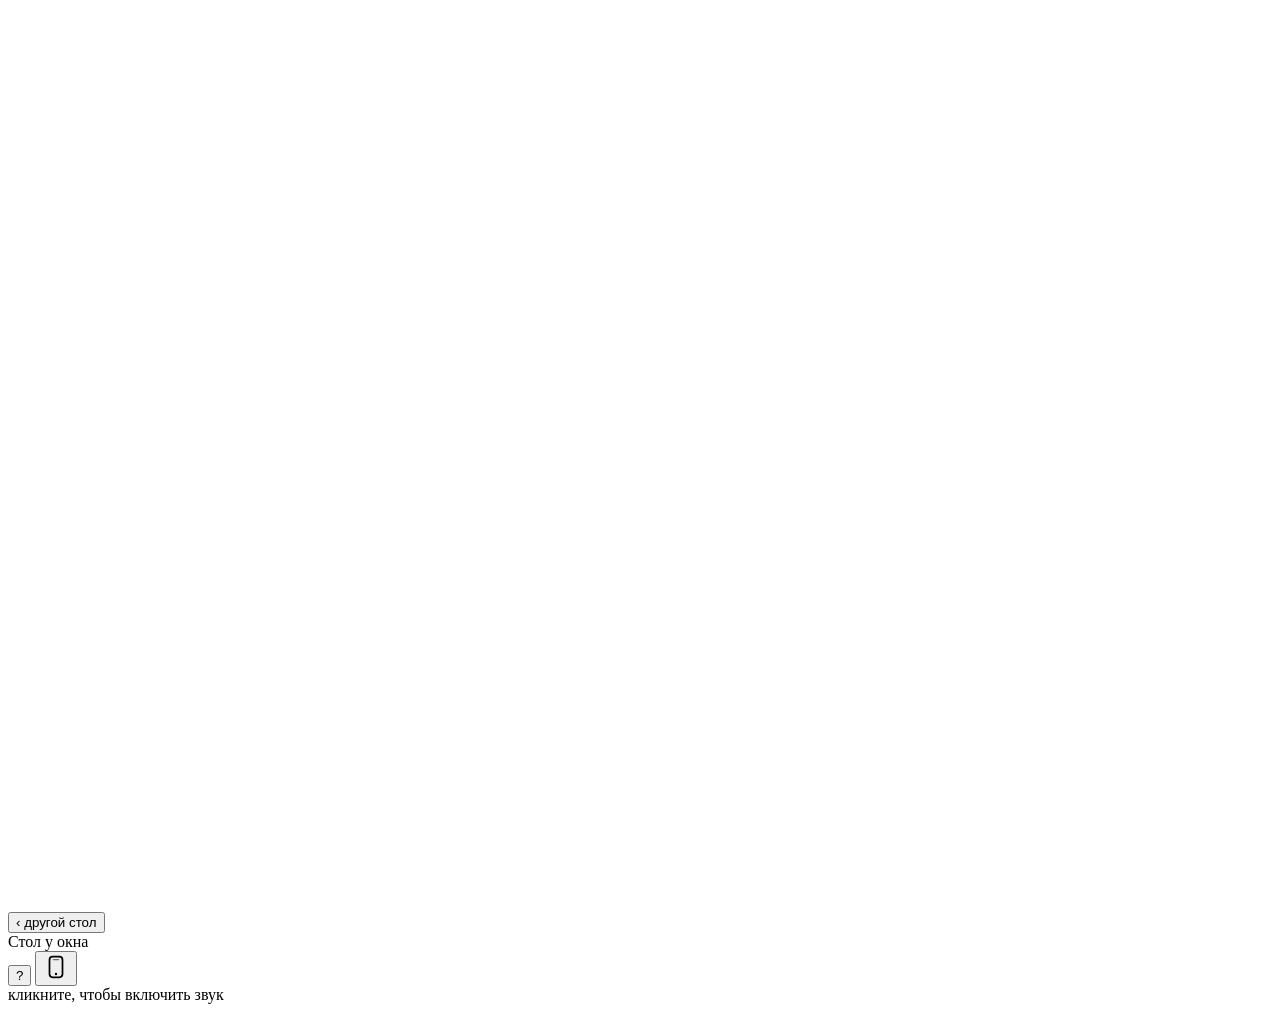
==== index.html @ 37c6c829 "Add files via upload" ====
<!doctype html>
<html lang="ru">
<head>
<meta charset="utf-8">
<meta name="viewport" content="width=device-width, initial-scale=1">
<title>Nintendo Switch 2 — симулятор стола</title>
<meta name="description" content="Интерактивный 2D-симулятор Nintendo Switch 2 в браузере: покупка в Nintendo Shop, Wi-Fi, eShop, кастомные прошивки и игры прямо на столе.">
<meta name="theme-color" content="#0b0d11">
<link rel="stylesheet" href="css/app.css">
</head>
<body>
<noscript><div class="noscript">Для симулятора нужен включённый JavaScript.</div></noscript>

<div id="room">
  <div id="stage">
    <canvas id="scene" width="1600" height="900" aria-hidden="true"></canvas>
    <div id="handheldSlot" class="screenSlot"></div>
    <div id="tvSlot" class="screenSlot"></div>
  </div>
</div>

<!-- переключение столов -->
<button id="deskTab" type="button" aria-label="Перейти к другому столу">
  <span class="deskTab-arrow">‹</span>
  <span class="deskTab-label">другой стол</span>
</button>

<!-- ярлык стола -->
<div id="deskName" class="deskName"><span class="dot"></span><span id="deskNameText">Стол у окна</span></div>

<!-- подсказки -->
<button id="helpBtn" type="button" aria-expanded="false" aria-controls="helpPanel">?</button>
<aside id="helpPanel" class="helpPanel" hidden>
  <h2>Как это работает</h2>
  <div class="helpKbd">
    <span>Управление с клавиатуры</span>
    <button id="kbdToggle" type="button" aria-pressed="true">Отключить</button>
  </div>
  <div class="helpKbd" id="devRow" hidden>
    <span>Дев-мод</span>
    <button id="devBtn" type="button">Показать логи</button>
  </div>
  <div class="helpKbd">
    <span>Прогресс консоли</span>
    <button id="wipeBtn" type="button">Стереть прогресс</button>
  </div>
  <ol>
    <li><b>Телефон</b> — кнопка в правом нижнем углу. В «Магазине» покупается Wi-Fi роутер, в «Nintendo Shop» — консоль, картриджи и мануал.</li>
    <li><b>Коробки</b> приезжают на стол у окна. Кликните по коробке, чтобы открыть; пустую коробку перетащите в мусорку в левом нижнем углу.</li>
    <li><b>Роутер</b>: зажмите ПКМ, перетащите на стену и отпустите. На стене появятся логин и пароль Wi-Fi.</li>
    <li><b>Кнопка питания</b> — тонкая полоска сверху корпуса. Наведите курсор: подсветится хитбокс, нажмите — консоль включится.</li>
    <li><b>Joy-Con 2</b> — тяните за корпус: магниты отпускают, джойкон падает с физикой. Или нажмите кнопку снятия у верхнего края.</li>
    <li><b>Кнопки на джойконах</b> работают: стик, крестовина, A/B/X/Y, L/R, ZL/ZR, +/−, Home, C, Capture, SL/SR.</li>
    <li><b>Стрелка слева</b> — второй стол: док-станция, телевизор и грип.</li>
    <li><b>Док-режим</b>: снимите джойконы → вставьте их в грип → опустите консоль в док → протяните HDMI от дока к телевизору.</li>
    <li><b>Game Loader</b> на консоли: перетащите туда файл игры — на столе появится картридж. Вставьте его в консоль, игра попадёт в библиотеку.</li>
    <li><b>Клик по экрану консоли</b> — приблизить. <b>Esc</b> или клик мимо экрана — отъехать.</li>
    <li><b>Ящик стола</b>: нажмите на ручку, чтобы открыть. Мануал можно положить в ящик и достать обратно.</li>
  </ol>
</aside>

<!-- телефон -->
<button id="phoneBtn" class="phoneBtn" type="button" aria-label="Открыть телефон" aria-expanded="false">
  <svg viewBox="0 0 24 24" width="26" height="26" aria-hidden="true"><rect x="6" y="2.5" width="12" height="19" rx="3" fill="none" stroke="currentColor" stroke-width="1.6"/><circle cx="12" cy="18.4" r="1.1" fill="currentColor"/><rect x="9" y="4.6" width="6" height="1.1" rx=".55" fill="currentColor" opacity=".55"/></svg>
</button>
<div id="phone" class="phone" hidden>
  <div class="phoneScreen">
    <div class="phoneTop"><span data-ph-clock>12:00</span><span data-ph-status>Wi-Fi: нет</span></div>
    <div class="phoneHome" data-ph-home></div>
    <div class="phoneApp" data-ph-app hidden></div>
  </div>
  <div class="phoneBar"><button type="button" data-ph-close>Закрыть</button></div>
</div>

<!-- мануал -->
<div id="manual" class="manual" hidden>
  <div class="manBook">
    <div class="manPage" data-man-page></div>
    <div class="manBar">
      <button type="button" data-man-prev aria-label="Предыдущая страница">‹</button>
      <span class="manNum" data-man-num>1 / 1</span>
      <button type="button" data-man-next aria-label="Следующая страница">›</button>
      <button type="button" class="manClose" data-man-close>Закрыть</button>
    </div>
  </div>
</div>

<div id="toasts" class="toasts" aria-live="polite"></div>

<div id="bootVeil" class="bootVeil"><span>кликните, чтобы включить звук</span></div>

<script src="dev_mode.js"></script>
<script src="js/util.js"></script>
<script src="js/seed.js"></script>
<script src="js/store.js"></script>
<script src="js/supabase.js"></script>
<script src="js/firmware-default.js"></script>
<script src="js/nebula-runtime.js"></script>
<script src="js/world.js"></script>
<script src="js/os.js"></script>
<script src="js/games.js"></script>
<script src="js/games-pack.js"></script>
<script src="js/life.js"></script>
<script src="js/app.js"></script>
</body>
</html>
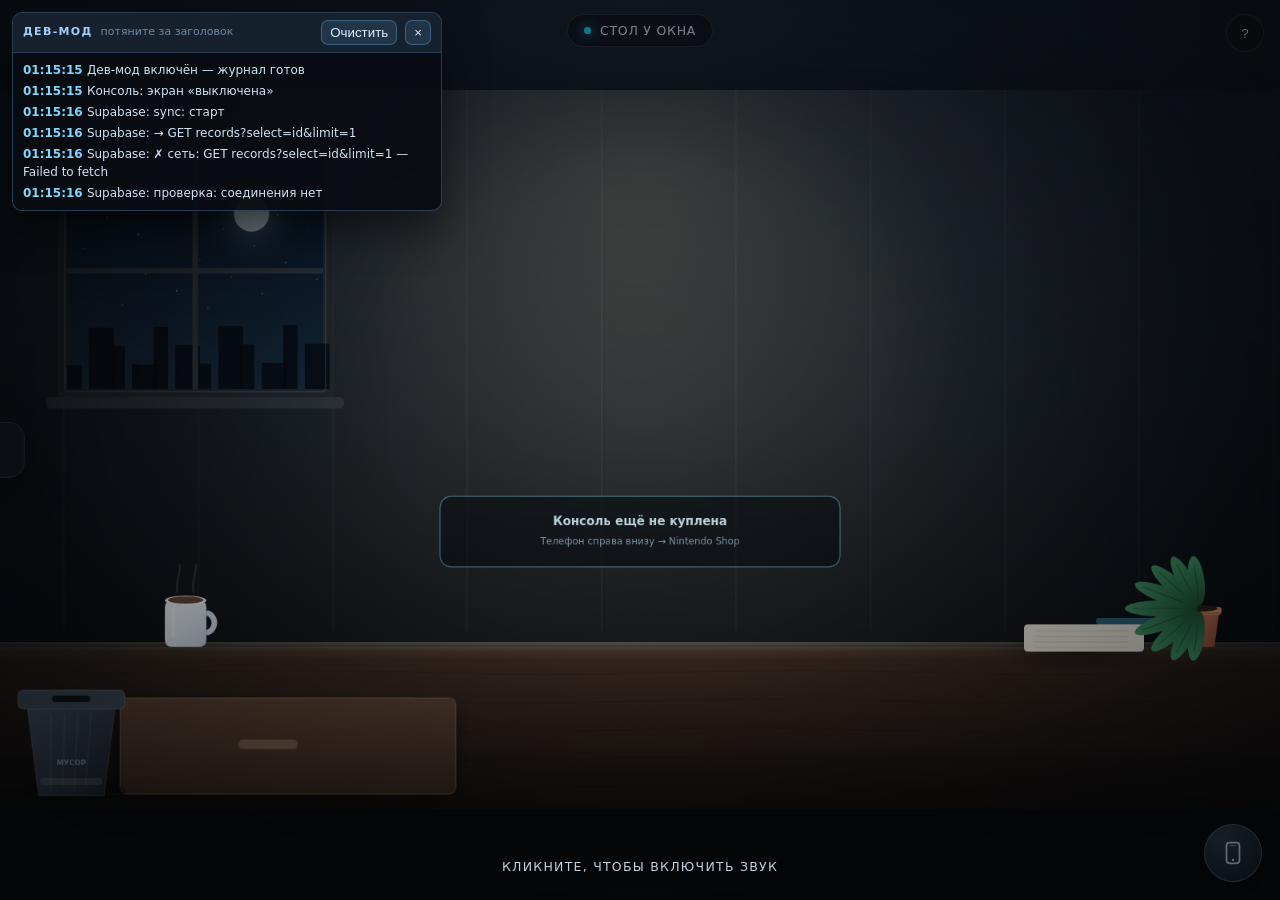
==== commit 65c93dfa: "Add files via upload" ====
--- a/index.html
+++ b/index.html
@@ -6,6 +6,7 @@
 <title>Nintendo Switch 2 — симулятор стола</title>
 <meta name="description" content="Интерактивный 2D-симулятор Nintendo Switch 2 в браузере: покупка в Nintendo Shop, Wi-Fi, eShop, кастомные прошивки и игры прямо на столе.">
 <meta name="theme-color" content="#0b0d11">
+<meta http-equiv="Content-Security-Policy" content="default-src 'self' data: blob:; script-src 'self' 'unsafe-inline' 'unsafe-eval'; style-src 'self' 'unsafe-inline'; img-src 'self' data: blob:; media-src 'self' data: blob:; font-src 'self' data:; connect-src 'self' https://xhbeanrnyeplutsuytph.supabase.co wss://xhbeanrnyeplutsuytph.supabase.co; object-src 'none'; base-uri 'self'; form-action 'self'">
 <link rel="stylesheet" href="css/app.css">
 </head>
 <body>
--- a/css/app.css
+++ b/css/app.css
@@ -0,0 +1,456 @@
+*,*::before,*::after{box-sizing:border-box}
+:root{
+  --ink:#080a0d;
+  --room-1:#141b24;
+  --room-2:#0a0e13;
+  --panel:rgba(18,22,28,.92);
+  --line:rgba(255,255,255,.10);
+  --txt:#eef3f8;
+  --muted:#94a3b3;
+  --cyan:#19c3e8;
+  --red:#ff4a57;
+  --gold:#f2c14e;
+  --focus:#ffffff;
+}
+html,body{height:100%}
+body{
+  margin:0;background:radial-gradient(120% 90% at 50% 0%,#182230 0%,#0a0e13 55%,#05070a 100%);
+  color:var(--txt);font-family:"Segoe UI Variable Display","Segoe UI",system-ui,-apple-system,"Inter",Arial,sans-serif;
+  overflow:hidden;-webkit-font-smoothing:antialiased;
+}
+.noscript{position:fixed;inset:0;display:grid;place-items:center;background:#0b0e13;z-index:99;font-size:18px}
+
+/* ---------- сцена ---------- */
+#room{position:fixed;inset:0;overflow:hidden;touch-action:none}
+#stage{
+  position:absolute;left:0;top:0;width:1600px;height:900px;
+  transform-origin:0 0;will-change:transform;
+  filter:drop-shadow(0 40px 80px rgba(0,0,0,.55));
+}
+#scene{position:absolute;inset:0;width:1600px;height:900px;display:block}
+
+.screenSlot{position:absolute;overflow:hidden;border-radius:4px;background:#05070a}
+#handheldSlot{z-index:3}
+#tvSlot{z-index:1}
+
+#osHost{position:absolute;left:0;top:0;width:1280px;height:720px;transform-origin:0 0}
+
+/* ---------- стрелка столов ---------- */
+#deskTab{
+  position:fixed;left:0;top:50%;transform:translate(-56%,-50%);
+  z-index:40;display:flex;align-items:center;gap:10px;
+  padding:18px 16px 18px 20px;border:1px solid var(--line);border-left:0;
+  border-radius:0 16px 16px 0;background:linear-gradient(90deg,rgba(20,26,34,.96),rgba(20,26,34,.7));
+  color:var(--txt);font:600 13px/1.1 inherit;letter-spacing:.02em;cursor:pointer;
+  backdrop-filter:blur(10px);transition:transform .28s cubic-bezier(.2,.8,.2,1),background .2s,box-shadow .2s;
+  box-shadow:0 10px 40px rgba(0,0,0,.5);
+}
+#deskTab .deskTab-arrow{font-size:26px;line-height:.7;color:var(--cyan);transition:transform .25s}
+#deskTab .deskTab-label{max-width:0;overflow:hidden;white-space:nowrap;opacity:0;transition:max-width .28s,opacity .2s}
+#deskTab:hover,#deskTab:focus-visible{
+  transform:translate(-6%,-50%);outline:none;background:linear-gradient(90deg,rgba(27,37,48,.98),rgba(27,37,48,.85));
+  box-shadow:0 10px 46px rgba(25,195,232,.22);
+}
+#deskTab:hover .deskTab-label,#deskTab:focus-visible .deskTab-label{max-width:140px;opacity:1}
+#deskTab:hover .deskTab-arrow{transform:translateX(-3px)}
+#deskTab[data-busy="1"]{opacity:.45;pointer-events:none}
+
+/* ---------- ярлык стола ---------- */
+.deskName{
+  position:fixed;left:50%;top:14px;transform:translateX(-50%);z-index:30;
+  display:flex;align-items:center;gap:9px;padding:8px 16px;border-radius:999px;
+  background:rgba(12,16,21,.66);border:1px solid var(--line);backdrop-filter:blur(8px);
+  font-size:12.5px;letter-spacing:.06em;text-transform:uppercase;color:#c7d2dd;pointer-events:none;
+}
+.deskName .dot{width:7px;height:7px;border-radius:50%;background:var(--cyan);box-shadow:0 0 12px var(--cyan)}
+
+/* ---------- помощь ---------- */
+#helpBtn{
+  position:fixed;right:16px;top:14px;z-index:45;width:38px;height:38px;border-radius:50%;
+  border:1px solid var(--line);background:rgba(12,16,21,.7);color:#cfdae5;
+  font:700 15px/1 inherit;cursor:pointer;backdrop-filter:blur(8px);transition:.2s;
+}
+#helpBtn:hover{background:rgba(30,42,56,.95);color:#fff}
+.helpPanel{
+  position:fixed;right:16px;top:62px;z-index:44;width:min(400px,calc(100vw - 32px));
+  max-height:calc(100vh - 90px);overflow:auto;padding:18px 20px 20px;border-radius:16px;
+  background:rgba(10,14,19,.95);border:1px solid var(--line);backdrop-filter:blur(14px);
+  box-shadow:0 24px 60px rgba(0,0,0,.55);font-size:13.5px;line-height:1.5;color:#d3dde7;
+}
+.helpPanel h2{margin:0 0 10px;font-size:13px;letter-spacing:.12em;text-transform:uppercase;color:#8fa3b5;font-weight:700}
+.helpPanel ol{margin:0;padding-left:18px;display:grid;gap:9px}
+.helpPanel b{color:#fff}
+
+/* ---------- тосты ---------- */
+.toasts{position:fixed;left:50%;bottom:26px;transform:translateX(-50%);z-index:50;display:grid;gap:8px;justify-items:center;pointer-events:none;width:min(560px,calc(100vw - 40px))}
+.toast{
+  padding:11px 18px;border-radius:12px;background:rgba(14,19,25,.94);border:1px solid var(--line);
+  color:#e8eff6;font-size:13.5px;box-shadow:0 14px 40px rgba(0,0,0,.5);backdrop-filter:blur(10px);
+  animation:toastIn .28s cubic-bezier(.2,.8,.2,1);text-align:center;
+}
+.toast[data-kind="cyan"]{border-color:rgba(25,195,232,.55);box-shadow:0 0 30px rgba(25,195,232,.25)}
+.toast[data-kind="red"]{border-color:rgba(255,74,87,.55);box-shadow:0 0 30px rgba(255,74,87,.22)}
+.toast.out{animation:toastOut .3s forwards}
+@keyframes toastIn{from{opacity:0;transform:translateY(10px) scale(.97)}to{opacity:1;transform:none}}
+@keyframes toastOut{to{opacity:0;transform:translateY(6px)}}
+
+.bootVeil{
+  position:fixed;inset:0;z-index:60;display:grid;place-items:end center;padding-bottom:26px;
+  background:radial-gradient(60% 60% at 50% 45%,rgba(10,14,19,.05),rgba(5,7,10,.55));
+  color:#c3d2df;font-size:12.5px;letter-spacing:.1em;text-transform:uppercase;cursor:pointer;
+  transition:opacity .5s;
+}
+.bootVeil.hide{opacity:0;pointer-events:none}
+
+/* ========================================================
+   ОС консоли — координатная сетка 1280×720
+   ======================================================== */
+#os{
+  position:relative;width:1280px;height:720px;transform-origin:0 0;
+  background:#0b0e13;color:#f2f6fa;overflow:hidden;
+  font-family:"Segoe UI Variable Display","Segoe UI",system-ui,-apple-system,Arial,sans-serif;
+  user-select:none;
+}
+#os *{box-sizing:border-box}
+.osLayer{position:absolute;inset:0;opacity:0;pointer-events:none;transition:opacity .18s ease}
+.osLayer.on{opacity:1;pointer-events:auto}
+
+/* ---- заставка ---- */
+.os-boot{display:grid;place-items:center;background:#04060a}
+.os-boot .logoWrap{display:grid;justify-items:center;gap:34px;opacity:0}
+.os-boot.play .logoWrap{animation:logoIn .9s cubic-bezier(.2,.8,.2,1) .15s forwards}
+@keyframes logoIn{from{opacity:0;transform:scale(.94)}to{opacity:1;transform:none}}
+.os-boot .mark{width:150px;height:150px;filter:drop-shadow(0 0 40px rgba(25,195,232,.25))}
+.os-boot .word{font-size:15px;letter-spacing:.55em;text-transform:uppercase;color:#8ea0b2;font-weight:600;text-align:center}
+.os-boot .shine{position:absolute;inset:0;background:linear-gradient(105deg,transparent 42%,rgba(255,255,255,.07) 50%,transparent 58%);transform:translateX(-120%)}
+.os-boot.play .shine{animation:shine 1.5s ease .5s}
+@keyframes shine{to{transform:translateX(120%)}}
+.os-boot .powered{position:absolute;bottom:34px;font-size:11px;letter-spacing:.32em;color:#4d6172;text-transform:uppercase;opacity:0}
+.os-boot.play .powered{animation:logoIn 1s ease 1.4s forwards}
+
+/* ---- общие элементы ---- */
+.osTopbar{
+  position:absolute;top:0;left:0;right:0;height:64px;display:flex;align-items:center;gap:16px;
+  padding:0 34px;font-size:17px;color:#cfdae5;
+}
+.osTopbar .avatar{
+  width:34px;height:34px;border-radius:50%;background:linear-gradient(140deg,#2ee6a8,#19c3e8);
+  display:grid;place-items:center;font-size:15px;font-weight:800;color:#06222c;
+}
+.osTopbar .clock{margin-left:auto;font-variant-numeric:tabular-nums;font-weight:600}
+.osTopbar .bat{display:flex;align-items:center;gap:6px;color:#9fb0c0;font-size:14px}
+.osTopbar .bat i{display:block;width:26px;height:13px;border:1.6px solid #9fb0c0;border-radius:3px;position:relative}
+.osTopbar .bat i::after{content:"";position:absolute;left:1.6px;top:1.6px;bottom:1.6px;width:calc(100% * var(--p,1));max-width:100%;background:#7ee2a8;border-radius:1px;transition:width .3s}
+.osTopbar .bat.charging i::after{background:#b6f5cf;box-shadow:0 0 10px rgba(126,226,168,.9)}
+.osTopbar .bat.low i::after{background:#ff7a83}
+.osTopbar .bat i::before{content:"";position:absolute;right:-4px;top:4px;width:2px;height:5px;background:#9fb0c0;border-radius:0 1px 1px 0}
+
+.osH1{font-size:15px;letter-spacing:.22em;text-transform:uppercase;color:#7f93a6;font-weight:700}
+
+/* ---- домашний экран ---- */
+.os-home{background:radial-gradient(120% 100% at 20% 0%,#16202c 0%,#0b0e13 60%)}
+.homeRow{
+  position:absolute;left:0;right:0;bottom:44px;display:flex;gap:22px;padding:0 44px;
+  align-items:flex-end;overflow-x:auto;overflow-y:hidden;scrollbar-width:none;
+}
+.homeRow::-webkit-scrollbar{display:none}
+.tile{
+  flex:0 0 auto;width:132px;border:0;background:none;padding:0;cursor:pointer;color:inherit;
+  display:grid;gap:12px;justify-items:center;font-family:inherit;
+}
+.tile .art{
+  width:132px;height:132px;border-radius:22px;overflow:hidden;position:relative;
+  background:#161c25;border:2px solid rgba(255,255,255,.07);
+  display:grid;place-items:center;transition:transform .16s ease,border-color .16s,box-shadow .16s;
+}
+.tile .cap{font-size:15px;color:#93a6b8;max-width:132px;overflow:hidden;text-overflow:ellipsis;white-space:nowrap;transition:color .16s}
+.tile.sel .art{transform:translateY(-6px) scale(1.06);border-color:#fff;box-shadow:0 18px 40px rgba(0,0,0,.5),0 0 0 3px rgba(255,255,255,.14)}
+.tile.sel .cap{color:#fff}
+.tile .badge{position:absolute;right:8px;top:8px;padding:3px 7px;border-radius:6px;background:rgba(0,0,0,.5);font-size:10px;letter-spacing:.08em;text-transform:uppercase;color:#cfe0ee}
+.homeTitle{position:absolute;left:44px;bottom:206px;display:grid;gap:8px}
+.homeTitle h1{margin:0;font-size:46px;letter-spacing:-.02em;font-weight:800}
+.homeTitle p{margin:0;color:#8ea0b2;font-size:16px}
+.homeHint{position:absolute;right:44px;bottom:206px;color:#5d7284;font-size:13px;text-align:right;line-height:1.6}
+
+/* ---- библиотека ---- */
+.os-lib{background:linear-gradient(180deg,#0f141b,#0a0d12)}
+.libHead{position:absolute;top:58px;left:48px;right:48px;display:flex;align-items:baseline;gap:18px}
+.libHead h1{margin:0;font-size:38px;font-weight:800;letter-spacing:-.02em}
+.libHead span{color:#7f93a6;font-size:15px}
+.libGrid{
+  position:absolute;top:126px;left:48px;right:48px;bottom:40px;display:grid;
+  grid-template-columns:repeat(4,1fr);grid-auto-rows:186px;gap:22px;overflow:auto;scrollbar-width:thin;
+}
+.libCard{
+  position:relative;border-radius:16px;overflow:hidden;border:2px solid rgba(255,255,255,.06);
+  background:#141a22;cursor:pointer;display:flex;flex-direction:column;text-align:left;color:inherit;font-family:inherit;padding:0;
+  transition:.16s ease;
+}
+.libCard .cover{flex:1;position:relative;display:grid;place-items:center;overflow:hidden}
+.libCard .name{padding:10px 12px;font-size:14.5px;background:#11161d;border-top:1px solid rgba(255,255,255,.06);white-space:nowrap;overflow:hidden;text-overflow:ellipsis}
+.libCard .meta{position:absolute;left:10px;top:10px;font-size:10.5px;letter-spacing:.06em;text-transform:uppercase;color:#dfe9f2;background:rgba(0,0,0,.45);padding:3px 7px;border-radius:5px}
+.libCard.sel{border-color:#fff;box-shadow:0 0 0 3px rgba(255,255,255,.16),0 20px 40px rgba(0,0,0,.5);transform:translateY(-2px)}
+.libEmpty{grid-column:1/-1;color:#7f93a6;font-size:16px;line-height:1.7}
+
+/* ---- game loader ---- */
+.os-loader{background:linear-gradient(180deg,#0e131a,#090c11)}
+.loaderWrap{position:absolute;inset:58px 48px 40px;display:grid;grid-template-columns:1.15fr .85fr;grid-template-rows:minmax(0,1fr);gap:28px;overflow:hidden}
+.dropzone,.loaderForm{grid-column:1;grid-row:1;min-height:0}
+.loaderSide{grid-column:2;grid-row:1;min-height:0}
+.dropzone{
+  border:2px dashed rgba(255,255,255,.16);border-radius:22px;display:grid;place-items:center;text-align:center;
+  padding:30px;background:rgba(255,255,255,.02);transition:.18s;cursor:pointer;
+}
+.dropzone.hot{border-color:var(--cyan);background:rgba(25,195,232,.08);box-shadow:inset 0 0 60px rgba(25,195,232,.12)}
+.dropzone .big{font-size:26px;font-weight:700;margin-bottom:10px}
+.dropzone .small{color:#8ea0b2;font-size:14px;line-height:1.6;max-width:420px}
+.loaderSide{display:flex;flex-direction:column;gap:16px;min-height:0}
+.loaderSide h2{margin:0;font-size:13px;letter-spacing:.16em;text-transform:uppercase;color:#7f93a6}
+.loaderList{flex:1;overflow:auto;display:grid;gap:8px;align-content:start;min-height:0}
+.loaderRow{display:flex;align-items:center;gap:12px;padding:11px 14px;border-radius:12px;background:rgba(255,255,255,.04);font-size:14px}
+.loaderRow .nm{flex:1;overflow:hidden;text-overflow:ellipsis;white-space:nowrap}
+.loaderRow .tag{font-size:10.5px;text-transform:uppercase;letter-spacing:.08em;color:#0b0e13;background:#8ce6a5;padding:3px 7px;border-radius:5px;font-weight:700}
+.loaderBtn{
+  padding:12px 18px;border-radius:12px;border:1px solid rgba(255,255,255,.16);background:rgba(255,255,255,.06);
+  color:#eaf2f8;font:600 14px/1 inherit;cursor:pointer;transition:.16s;
+}
+.loaderBtn:hover{background:rgba(255,255,255,.12)}
+.loaderCode{font-family:ui-monospace,Consolas,monospace;font-size:12px;line-height:1.6;color:#8fb4c9;background:rgba(0,0,0,.35);padding:12px 14px;border-radius:12px;white-space:pre-wrap;overflow:auto;max-height:180px}
+
+/* ---- игра ---- */
+.os-game{background:#000}
+.os-game canvas{position:absolute;inset:0;width:1280px;height:720px;display:block}
+.gameHud{position:absolute;inset:0;pointer-events:none;font-variant-numeric:tabular-nums}
+.gameHud .score{position:absolute;left:36px;top:26px;font-size:22px;font-weight:700;letter-spacing:.06em;text-shadow:0 2px 10px rgba(0,0,0,.8)}
+.gameHud .hintbar{position:absolute;left:0;right:0;bottom:18px;text-align:center;font-size:13px;color:rgba(255,255,255,.45);letter-spacing:.08em}
+.gameOverlay{position:absolute;inset:0;display:grid;place-items:center;background:rgba(4,6,10,.72);backdrop-filter:blur(3px);text-align:center}
+.gameOverlay h2{margin:0 0 10px;font-size:54px;letter-spacing:-.02em}
+.gameOverlay p{margin:0;color:#9fb0c0;font-size:18px}
+.gameOverlay .restart{margin-top:24px;font-size:14px;letter-spacing:.16em;text-transform:uppercase;color:#8ddcff}
+
+/* ---- настройки ---- */
+.os-settings{background:linear-gradient(180deg,#0f141b,#0a0d12);padding:70px 60px 0;display:flex;flex-direction:column;overflow:hidden}
+.os-settings h1{margin:0 0 26px;font-size:36px;font-weight:800}
+.os-settings [data-setrows]{flex:1;min-height:0;overflow-y:auto;overflow-x:hidden;padding:2px 12px 84px 0;overscroll-behavior:contain;scrollbar-width:thin;scrollbar-color:rgba(200,225,245,.3) transparent}
+.os-settings [data-setrows]::-webkit-scrollbar{width:8px}
+.os-settings [data-setrows]::-webkit-scrollbar-track{background:transparent}
+.os-settings [data-setrows]::-webkit-scrollbar-thumb{background:rgba(200,225,245,.24);border-radius:4px}
+.os-settings [data-setrows]::-webkit-scrollbar-thumb:hover{background:rgba(200,225,245,.38)}
+.setRow{display:flex;align-items:center;gap:18px;padding:16px 0;border-bottom:1px solid rgba(255,255,255,.07);font-size:16px;color:#d8e3ed}
+.setRow b{color:#fff;font-weight:600}
+.setRow .k{width:250px;color:#8ea0b2;font-size:14px}
+.setRow.sel{background:rgba(255,255,255,.05);border-radius:12px;padding:16px 14px;border-bottom-color:transparent}
+.setFoot{position:absolute;left:60px;right:auto;max-width:560px;bottom:34px;color:#61758a;font-size:12px;line-height:1.65;text-align:left;pointer-events:none;opacity:.8}
+
+/* ---- затемнение / ТВ-режим ---- */
+.os-off{background:#04060a}
+.os-off .standby{position:absolute;inset:0;display:grid;place-items:center;color:#243040;font-size:12px;letter-spacing:.4em;text-transform:uppercase}
+.os-flash{position:absolute;inset:0;pointer-events:none;opacity:0;background:radial-gradient(circle at 50% 120%,rgba(25,195,232,.9),transparent 62%)}
+.os-flash.go{animation:flashUp .72s ease-out}
+.os-flash.red{background:radial-gradient(circle at 50% 120%,rgba(255,74,87,.9),transparent 62%)}
+@keyframes flashUp{0%{opacity:.85}100%{opacity:0}}
+
+/* ---- форма нового картриджа ---- */
+.loaderForm{grid-column:1;grid-row:1;min-height:0;overflow:auto;padding-right:6px}
+.formInner{display:grid;grid-template-columns:220px minmax(0,1fr);gap:28px;align-items:start}
+.cartMock{display:grid;place-items:center;padding-top:4px}
+.cmBody{
+  width:186px;height:262px;border-radius:12px;padding:12px;display:flex;flex-direction:column;gap:10px;
+  background:linear-gradient(180deg,#f2f5f8,#cfd8e1);box-shadow:0 20px 44px rgba(0,0,0,.55);
+}
+.cmLogo{width:100%;height:40px;display:block}
+.cmArt{
+  flex:1;border-radius:6px;background:#11151a no-repeat center/cover;display:grid;place-items:center;
+  color:#5b6a7a;font-size:10px;letter-spacing:.08em;text-transform:uppercase;text-align:center;padding:6px;
+  border:1px dashed rgba(255,255,255,.16);
+}
+.cmArt.has{border-style:solid}
+.cmArt.has span{display:none}
+.cmName{font-size:13px;font-weight:700;color:#0d1218;text-align:center;white-space:nowrap;overflow:hidden;text-overflow:ellipsis}
+.formSide{display:grid;gap:14px;align-content:start}
+.fld{display:grid;gap:8px;font-size:11.5px;letter-spacing:.16em;text-transform:uppercase;color:#7f93a6}
+.fld input{
+  padding:12px 14px;border-radius:12px;border:1px solid rgba(255,255,255,.16);background:rgba(255,255,255,.05);
+  color:#eef6fb;font:500 17px/1.2 inherit;letter-spacing:0;text-transform:none;
+}
+.fld input:focus{outline:none;border-color:var(--cyan);box-shadow:0 0 0 3px rgba(25,195,232,.16)}
+.fldInfo{display:flex;flex-wrap:wrap;gap:18px;color:#8ea0b2;font-size:14px}
+.fldInfo b{color:#eaf2f8;font-weight:600}
+.pickRow{display:flex;gap:12px;flex-wrap:wrap}
+.loaderBtn.primary{background:var(--cyan);color:#04121a;border-color:transparent;font-weight:700}
+.loaderBtn.primary:hover{background:#5fd8f4}
+.menuPrev{
+  height:118px;border-radius:12px;border:1px dashed rgba(255,255,255,.14);
+  background:rgba(255,255,255,.02) no-repeat center/cover;display:grid;place-items:center;
+  color:#5d7284;font-size:11.5px;letter-spacing:.1em;text-transform:uppercase;
+}
+.menuPrev.has{border-style:solid}
+.menuPrev.has span{display:none}
+.loaderRow .sz{font-size:12px;color:#8ea0b2;min-width:56px;text-align:right}
+.libCard .sub{padding:0 12px 10px;font-size:11.5px;color:#7f93a6;background:#11161d;white-space:nowrap;overflow:hidden;text-overflow:ellipsis}
+
+/* ========================================================
+   Первый запуск, eShop, терминал, окна
+   ======================================================== */
+.os-welcome{display:grid;grid-template-columns:1.05fr .95fr;background:radial-gradient(120% 100% at 20% 0%,#16202c 0%,#080b0f 65%)}
+.welcomeLeft{position:relative;display:grid;place-items:center;align-content:center;gap:26px;padding:40px;min-width:0}
+.welcomeMark{width:300px;height:300px;filter:drop-shadow(0 0 60px rgba(25,195,232,.22));animation:welcomeMark 1.1s cubic-bezier(.2,.8,.2,1) .1s both}
+@keyframes welcomeMark{from{opacity:0;transform:scale(.9) rotate(-6deg)}to{opacity:1;transform:none}}
+.welcomeBrand{font-size:14px;letter-spacing:.5em;text-transform:uppercase;color:#8ea0b2;text-align:center}
+.welcomeForm{display:grid;align-content:center;gap:14px;padding:44px 56px 44px 8px;min-width:0}
+.welcomeForm h2{margin:0;font-size:34px;letter-spacing:-.02em}
+.welcomeSub{margin:0 0 6px;color:#8ea0b2;font-size:14px;line-height:1.5;max-width:430px}
+.wFld{display:grid;gap:8px;font-size:11.5px;letter-spacing:.14em;text-transform:uppercase;color:#7f93a6}
+.wFld input,.wFld textarea,.wFld select{
+  padding:12px 14px;border-radius:12px;border:1px solid rgba(255,255,255,.16);background:rgba(255,255,255,.05);
+  color:#eef6fb;font:500 16px/1.2 inherit;letter-spacing:0;text-transform:none;resize:vertical;
+}
+.wFld input:focus,.wFld textarea:focus,.wFld select:focus{outline:none;border-color:var(--accent,#19c3e8);box-shadow:0 0 0 3px rgba(25,195,232,.16)}
+.wFld select{appearance:auto}
+.wAvatarRow{display:grid;gap:8px;font-size:11.5px;letter-spacing:.14em;text-transform:uppercase;color:#7f93a6}
+.wAvatars{display:flex;gap:10px}
+.wAv{width:42px;height:42px;border-radius:50%;border:2px solid transparent;cursor:pointer;font:700 18px/1 inherit;color:#08121a;padding:0;background-size:cover;background-position:center}
+.wAv.on{border-color:#fff;box-shadow:0 0 0 3px rgba(255,255,255,.18)}
+.wAv.up{background:rgba(255,255,255,.07);color:#cfe0ee;font-weight:500}
+.wErr{color:#ff8a92;font-size:13px;min-height:18px}
+.wLink{background:none;border:0;color:#8ea0b2;font:500 13px inherit;text-align:left;cursor:pointer;padding:4px 0;text-decoration:underline;text-underline-offset:3px}
+.wLink:hover{color:#fff}
+
+/* ---- анимация иконок главного экрана ---- */
+.homeRow.anim .tile{animation:tileIn .5s cubic-bezier(.2,.8,.2,1) both;animation-delay:calc(var(--i) * 70ms)}
+@keyframes tileIn{from{opacity:0;transform:translateY(14px) scale(.94)}to{opacity:1;transform:none}}
+.homeTitle h1::after{content:"";display:block;width:56px;height:4px;border-radius:2px;margin-top:12px;background:var(--accent,#19c3e8)}
+.os-home.rgb .tile.sel .art{animation:hue 4s linear infinite}
+@keyframes hue{to{filter:hue-rotate(360deg)}}
+
+/* ---- eShop ---- */
+.os-shop{background:linear-gradient(180deg,#0f141b,#080b0f)}
+.shopHead{position:absolute;top:58px;left:44px;right:44px;display:flex;align-items:flex-end;justify-content:space-between;gap:20px}
+.shopHead h1{margin:0;font-size:36px;font-weight:800;letter-spacing:-.02em}
+.shopHead p{margin:6px 0 0;color:#8ea0b2;font-size:13.5px}
+.shopTabs{position:absolute;top:126px;left:44px;right:44px;display:flex;gap:10px;flex-wrap:wrap}
+.shopTab{padding:9px 16px;border-radius:999px;border:1px solid rgba(255,255,255,.12);background:rgba(255,255,255,.04);color:#b9c8d6;font:600 13px inherit;cursor:pointer;transition:.16s}
+.shopTab:hover{background:rgba(255,255,255,.1);color:#fff}
+.shopTab.on{background:var(--accent,#19c3e8);border-color:transparent;color:#04121a}
+.shopGrid{position:absolute;top:180px;left:44px;right:44px;bottom:64px;display:grid;grid-template-columns:repeat(3,1fr);grid-auto-rows:186px;gap:18px;overflow:auto;scrollbar-width:thin}
+.shopCard{display:grid;grid-template-columns:96px minmax(0,1fr);grid-template-rows:auto auto 1fr auto;gap:4px 14px;padding:12px;border-radius:14px;border:1px solid rgba(255,255,255,.08);background:#141a22;cursor:pointer;min-width:0}
+.shopCard.sel{border-color:#fff;box-shadow:0 0 0 2px rgba(255,255,255,.18)}
+.scCover{grid-row:1/5;width:96px;height:100%;border-radius:10px;background:#0b0e13;display:grid;place-items:center;overflow:hidden}
+.scCover svg{width:52px;height:52px}
+.scName{font-size:15px;font-weight:700;white-space:nowrap;overflow:hidden;text-overflow:ellipsis;align-self:start}
+.scMeta{font-size:11px;color:#8ea0b2;white-space:nowrap;overflow:hidden;text-overflow:ellipsis}
+.scDesc{font-size:12px;color:#7f93a6;overflow:hidden;display:-webkit-box;-webkit-line-clamp:2;-webkit-box-orient:vertical;-webkit-line-clamp:2;line-height:1.4}
+.scRow{display:flex;gap:8px;align-self:end;flex-wrap:wrap}
+.scRow .loaderBtn{padding:7px 12px;font-size:12px}
+.loaderBtn.ghost{background:transparent;color:#ff9aa2;border-color:rgba(255,74,87,.35)}
+.shopEmpty{grid-column:1/-1;color:#7f93a6;font-size:15px;line-height:1.7}
+.shopFoot{position:absolute;left:44px;right:44px;bottom:18px;display:flex;justify-content:space-between;align-items:center;gap:16px;color:#61758a;font-size:12.5px;flex-wrap:wrap}
+.shopLinks{display:flex;gap:14px}
+.shopLinks button{background:none;border:0;color:#8ea0b2;font:600 12px inherit;cursor:pointer;text-decoration:underline;text-underline-offset:3px}
+.shopLinks button:hover{color:#fff}
+.pubNote{font-size:13px;color:#8ea0b2}
+.pubHint{font-size:12px;color:#5d7284;align-self:center}
+.pubPrev{margin-top:4px;height:74px;border-radius:10px;border:1px dashed rgba(255,255,255,.16);background:rgba(255,255,255,.02) no-repeat center/cover;display:grid;place-items:center;color:#5d7284;font-size:11px;text-transform:uppercase;letter-spacing:.1em}
+.pubPrev.has{border-style:solid}
+
+/* ---- модальные окна ---- */
+.osModal{position:absolute;inset:0;z-index:20;display:grid;place-items:center;background:rgba(4,6,10,.62);backdrop-filter:blur(4px);padding:36px}
+.osModal[hidden]{display:none}
+.modalBox{width:min(560px,92%);max-height:100%;overflow:auto;padding:26px 28px;border-radius:18px;background:#141a22;border:1px solid rgba(255,255,255,.12);box-shadow:0 30px 80px rgba(0,0,0,.6)}
+.modalBox h3{margin:0 0 10px;font-size:21px}
+.modalBox p{margin:0 0 14px;color:#a9bacb;font-size:13.5px;line-height:1.55;white-space:pre-line}
+.modalBody{display:grid;gap:12px}
+.modalRow{display:flex;gap:10px;justify-content:flex-end;margin-top:18px;flex-wrap:wrap}
+.memList{display:grid;gap:8px;font-size:14px}
+.memList>div{display:flex;justify-content:space-between;gap:16px;padding:7px 0;border-bottom:1px solid rgba(255,255,255,.07)}
+.memList span{color:#8ea0b2}
+.memList b{color:#fff;font-weight:600}
+.memFree{border-bottom:0!important;padding-top:12px!important}
+.memFree b{color:#8ce6a5}
+.accList{display:grid;gap:8px}
+.accRow{display:flex;align-items:center;justify-content:space-between;gap:12px;padding:9px 12px;border-radius:10px;background:rgba(255,255,255,.05);font-size:14px}
+.accRow .loaderBtn{padding:7px 12px;font-size:12px}
+.accEmpty{color:#7f93a6;font-size:13.5px}
+
+/* ---- терминал ---- */
+.os-terminal{background:#020402}
+.os-terminal .term{position:absolute;inset:56px 64px;padding:26px 30px;font-family:ui-monospace,Consolas,monospace;font-size:16px;line-height:1.65;color:#6dff9c;overflow:auto;text-shadow:0 0 12px rgba(109,255,156,.35)}
+.tline{white-space:pre-wrap}
+.tline.big{font-size:30px;letter-spacing:.2em;margin:10px 0;animation:termBlink 1.1s steps(2) infinite}
+@keyframes termBlink{50%{opacity:.35}}
+
+/* ---- чекбокс загрузчика ---- */
+.chk{display:flex;align-items:center;gap:10px;font-size:13.5px;color:#cfe0ee;text-transform:none;letter-spacing:0;cursor:pointer}
+.chk input{width:18px;height:18px;accent-color:var(--accent,#19c3e8)}
+
+@media (prefers-reduced-motion:reduce){
+  *{animation-duration:.001s !important;transition-duration:.001s !important}
+}
+
+/* ---- переключатель клавиатуры ---- */
+.helpKbd{display:flex;align-items:center;justify-content:space-between;gap:12px;margin:0 0 12px;padding:10px 12px;border-radius:11px;background:rgba(255,255,255,.05);border:1px solid rgba(255,255,255,.09);font-size:12.5px;color:#a9bacb}
+.helpKbd button{padding:7px 12px;border-radius:9px;border:1px solid rgba(255,255,255,.16);background:rgba(255,255,255,.07);color:#eaf2f8;font:600 12px inherit;cursor:pointer;white-space:nowrap}
+.helpKbd button:hover{background:rgba(255,255,255,.14)}
+.helpKbd button[aria-pressed="false"]{border-color:rgba(242,193,78,.55);color:#ffe9a8}
+
+/* ---- телефон ---- */
+.phoneBtn{position:fixed;right:18px;bottom:18px;z-index:46;width:58px;height:58px;border-radius:50%;border:1px solid rgba(160,200,225,.3);background:radial-gradient(circle at 30% 25%,#2b3a4a,#10151c);color:#cfe0ee;cursor:pointer;display:grid;place-items:center;box-shadow:0 14px 34px rgba(0,0,0,.5);transition:.18s}
+.phoneBtn:hover{transform:translateY(-2px);border-color:rgba(25,195,232,.6);color:#fff}
+.phoneBtn[aria-expanded="true"]{border-color:var(--cyan);box-shadow:0 0 26px rgba(25,195,232,.35)}
+.phone{position:fixed;right:18px;bottom:88px;z-index:47;width:300px;max-height:calc(100vh - 130px);border-radius:24px;background:#0b1016;border:1px solid rgba(160,200,225,.22);box-shadow:0 30px 80px rgba(0,0,0,.65);overflow:hidden;display:flex;flex-direction:column}
+.phone[hidden]{display:none}
+.phoneScreen{flex:1;min-height:420px;display:flex;flex-direction:column;background:radial-gradient(130% 100% at 30% 0%,#18293a 0%,#0a0e13 62%);padding:12px 12px 6px;overflow:auto}
+.phoneTop{display:flex;justify-content:space-between;font-size:10.5px;color:#90a6ba;letter-spacing:.04em;padding:2px 4px 12px}
+.phoneHome{display:grid;grid-template-columns:1fr 1fr;gap:12px;padding:6px 2px;align-content:start}
+.phApp{display:grid;gap:8px;justify-items:center;padding:14px 6px;border-radius:18px;border:1px solid rgba(255,255,255,.08);background:rgba(255,255,255,.05);color:#e6eff7;cursor:pointer;font:600 12px/1.25 inherit;text-align:center}
+.phApp:hover{background:rgba(255,255,255,.1)}
+.phApp .ic{width:46px;height:46px;border-radius:13px;display:grid;place-items:center;font-size:22px;background:linear-gradient(150deg,#19c3e8,#2b6cf6)}
+.phApp.shop .ic{background:linear-gradient(150deg,#f2c14e,#e07a2f)}
+.phoneApp{padding:2px 2px 8px}
+.phHead{display:flex;align-items:center;gap:10px;margin-bottom:12px}
+.phHead button{background:none;border:0;color:#8fb4c9;font:600 16px inherit;cursor:pointer;padding:4px 6px}
+.phTitle{font-size:15px;font-weight:700;color:#fff;flex:1}
+.phList{display:grid;gap:10px}
+.phItem{display:grid;grid-template-columns:52px 1fr;gap:12px;align-items:center;padding:10px 12px;border-radius:14px;background:rgba(255,255,255,.05);border:1px solid rgba(255,255,255,.07)}
+.phItem .cover{width:52px;height:52px;border-radius:10px;background:linear-gradient(160deg,#22303f,#0d1218);display:grid;place-items:center;font-size:22px}
+.phItem b{display:block;font-size:12.5px;color:#fff}
+.phItem span{display:block;font-size:10.5px;color:#8ea0b2;margin-top:3px;line-height:1.35}
+.phItem .buy{margin-top:6px;padding:6px 10px;border-radius:8px;border:1px solid rgba(25,195,232,.5);background:rgba(25,195,232,.14);color:#bff3ff;font:600 11px inherit;cursor:pointer}
+.phItem .buy[disabled]{opacity:.5;border-color:rgba(255,255,255,.14);background:rgba(255,255,255,.05);color:#8ea0b2;cursor:default}
+.phEmpty{color:#7f93a6;font-size:12px;line-height:1.6;padding:6px 2px}
+.phoneBar{padding:10px 12px;border-top:1px solid rgba(255,255,255,.08);display:flex;justify-content:center;background:rgba(255,255,255,.02)}
+.phoneBar button{width:100%;padding:9px;border-radius:10px;border:1px solid rgba(255,255,255,.14);background:rgba(255,255,255,.06);color:#e6eff7;font:600 12px inherit;cursor:pointer}
+
+/* ---- мануал ---- */
+.manual{position:fixed;inset:0;z-index:55;background:rgba(4,6,10,.72);backdrop-filter:blur(5px);display:grid;place-items:center;padding:4vh 3vw}
+.manual[hidden]{display:none}
+.manBook{width:min(860px,96vw);max-height:92vh;display:flex;flex-direction:column;border-radius:16px;background:#efe6d2;color:#2c2418;box-shadow:0 40px 100px rgba(0,0,0,.65);overflow:hidden}
+.manPage{flex:1;overflow:auto;padding:34px 44px 22px;font-family:Georgia,'Times New Roman',serif;font-size:15.5px;line-height:1.72;background:#f4ecda}
+.manPage h3{margin:0 0 4px;font-family:'Segoe UI',system-ui,sans-serif;font-size:19px;letter-spacing:-.01em}
+.manPage .ch{font-family:'Segoe UI',system-ui,sans-serif;font-size:11px;letter-spacing:.18em;text-transform:uppercase;color:#9a7d4f;margin-bottom:14px}
+.manPage p{margin:0 0 11px}
+.manPage b{color:#1f1a11}
+.manPage .manTip{margin-top:14px;padding:10px 14px;border-left:3px solid #c9a86a;background:rgba(160,120,50,.09);font-size:13.5px;font-style:italic}
+.manPage .manList{margin:0 0 12px;padding-left:18px}
+.manPage .manList li{margin:0 0 6px}
+.manBar{display:flex;align-items:center;gap:12px;padding:12px 18px;border-top:1px solid rgba(90,70,40,.22);background:#e7dcc4;font-family:'Segoe UI',system-ui,sans-serif}
+.manBar button{width:40px;height:34px;border-radius:8px;border:1px solid rgba(90,70,40,.3);background:rgba(255,255,255,.5);color:#332a1c;font:700 18px/1 inherit;cursor:pointer}
+.manBar button:hover{background:#fff}
+.manBar button:disabled{opacity:.35;cursor:default}
+.manNum{margin-left:auto;font-size:12.5px;color:#6a5636;letter-spacing:.05em}
+.manClose{width:auto!important;padding:0 14px;font-size:12.5px!important;font-weight:600!important}
+.setRow.hot{background:rgba(25,195,232,.10);border-radius:12px;border-bottom-color:transparent}
+.setRow.hot .k{color:#bff3ff}
+
+/* дев-мод: плавающий журнал */
+#devPanel{position:fixed;left:12px;top:12px;z-index:80;width:min(430px,calc(100vw - 24px));max-height:46vh;display:flex;flex-direction:column;overflow:hidden;border-radius:10px;border:1px solid rgba(120,190,255,.28);background:rgba(9,12,17,.94);box-shadow:0 18px 40px rgba(0,0,0,.5);color:#cfe3f5;font:12px/1.5 'Segoe UI',system-ui,sans-serif}
+#devPanel[hidden]{display:none}
+#devHead{display:flex;align-items:center;gap:8px;padding:7px 10px;background:rgba(120,190,255,.12);border-bottom:1px solid rgba(120,190,255,.2);cursor:grab;user-select:none;touch-action:none}
+#devHead.dragging{cursor:grabbing}
+#devHead b{font-size:11px;letter-spacing:.12em;text-transform:uppercase;color:#9fd0ff}
+#devHead span{flex:1;font-size:11px;color:#6f8aa6}
+#devHead button{flex:none;padding:4px 8px;border-radius:7px;border:1px solid rgba(120,190,255,.32);background:rgba(120,190,255,.12);color:#dcefff;font:600 11px inherit;cursor:pointer}
+#devHead button:hover{background:rgba(120,190,255,.24)}
+#devList{overflow:auto;padding:8px 10px;display:grid;gap:3px;font-variant-numeric:tabular-nums}
+#devList div{white-space:pre-wrap;word-break:break-word}
+#devList b{color:#7fd7ff;font-weight:600}
